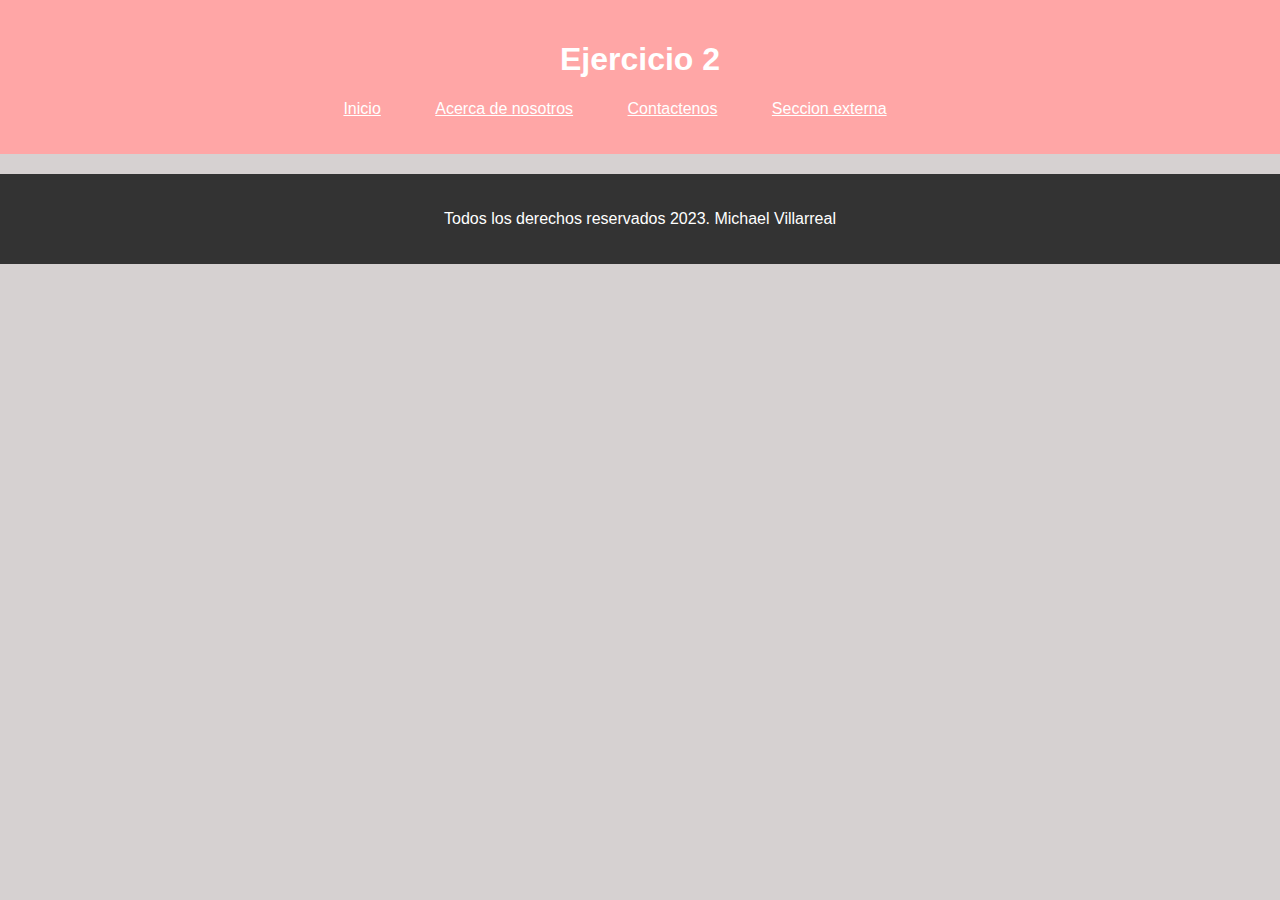
==== seccion.html @ 89f88b21 "lol" ====
<!DOCTYPE html>
<!DOCTYPE html>
<html>
	<head>

		<meta charset="utf-8"><!--utf-8 es para habla hispana (español)-->
		<meta name="descrption" content="Proyecto en HTML">
		<!--<meta name="viewport" content="width=device-width, initial-scale=1">-->
		<meta property="og:image" content="https://www.ute.edu.ec/wp-content/uploads/2022/10/logo-ute-wp.png" />
		<title>PROYECTO EN HTML-Ejercicio 2 en HTML</title>
		<link rel="stylesheet" type="text/css" href="recursos\css\estilos.css">

	</head>

	<body>
		<header>

			<h1 >Ejercicio 2</h1>

			<nav>
				<ul >
					<li><!--Lista-->
						<a id="menu-Prinicpal" href="index.html">Inicio</a>
					</li>
					<li><!--Lista-->
						<a id="menu-Prinicpal" href="index.html/#acerca">Acerca de nosotros</a>
					</li>
					<li><!--Lista-->
						<a id="menu-Prinicpal" href="index.html/#contacto">Contactenos</a>
					</li>
					<li><!--Lista-->
						<a id="menu-Prinicpal" href="seccion.html">Seccion externa</a>
					</li>
				</ul>
			</nav>
		</header>

		<main>

		</main>

		<footer>
			<p>Todos los derechos reservados 2023. Michael Villarreal</p>
		</footer>
	</body>

</html>
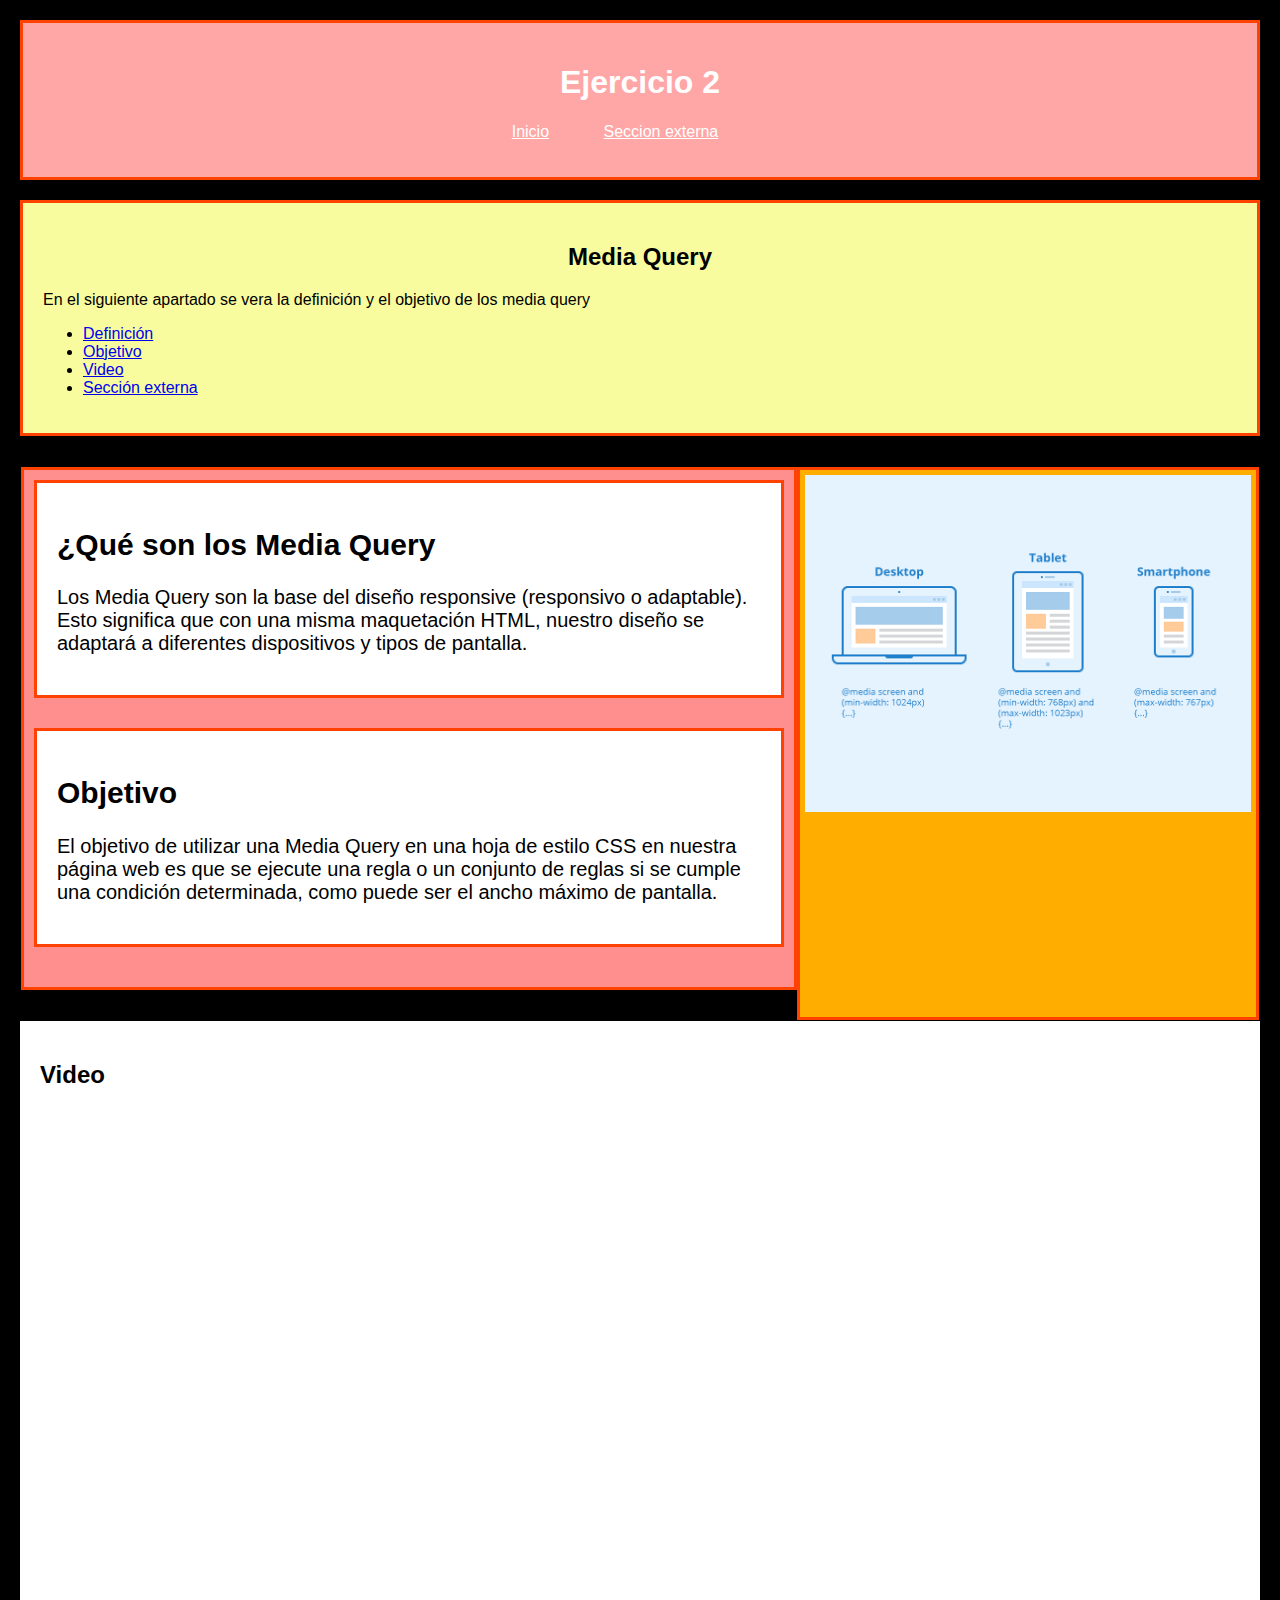
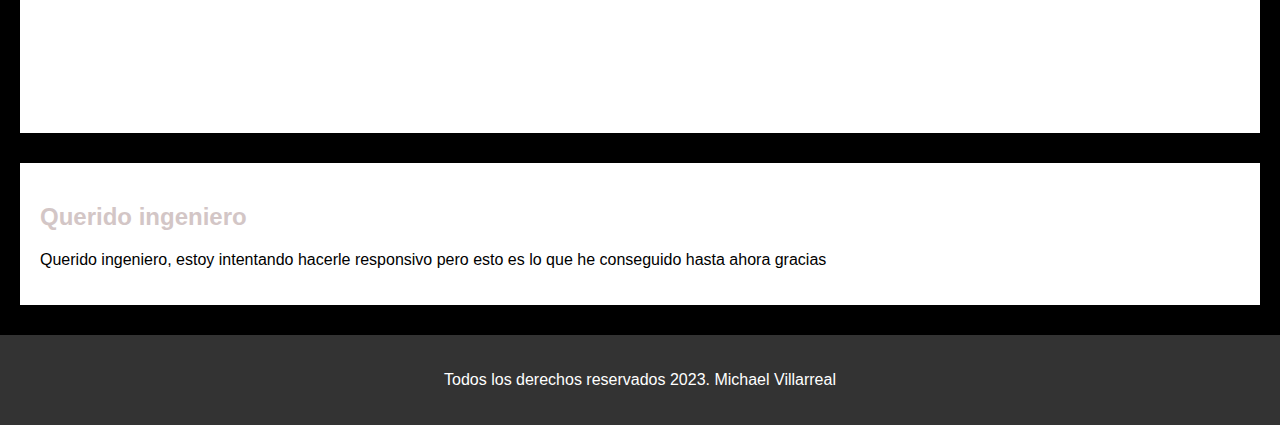
==== commit fe779322: "Media Query" ====
--- a/seccion.html
+++ b/seccion.html
@@ -7,28 +7,23 @@
 		<meta name="descrption" content="Proyecto en HTML">
 		<!--<meta name="viewport" content="width=device-width, initial-scale=1">-->
 		<meta property="og:image" content="https://www.ute.edu.ec/wp-content/uploads/2022/10/logo-ute-wp.png" />
+		<meta name="viewport" content="width=device-width, initial-scale=1.0"><!--Esto es para que se adapte a un celular-->
 		<title>PROYECTO EN HTML-Ejercicio 2 en HTML</title>
 		<link rel="stylesheet" type="text/css" href="recursos\css\estilos.css">
 
 	</head>
 
-	<body>
-		<header>
+	<body style="background-color: black;">
+		<header style="border: 3px solid #FF4200; margin: 20px; padding: 20px;">
 
-			<h1 >Ejercicio 2</h1>
+			<h1>Ejercicio 2</h1>
 
 			<nav>
-				<ul >
-					<li><!--Lista-->
+				<ul id="link-menu-ul">
+					<li id="link-menu-li"><!--Lista-->
 						<a id="menu-Prinicpal" href="index.html">Inicio</a>
 					</li>
-					<li><!--Lista-->
-						<a id="menu-Prinicpal" href="index.html/#acerca">Acerca de nosotros</a>
-					</li>
-					<li><!--Lista-->
-						<a id="menu-Prinicpal" href="index.html/#contacto">Contactenos</a>
-					</li>
-					<li><!--Lista-->
+					<li id="link-menu-li"><!--Lista-->
 						<a id="menu-Prinicpal" href="seccion.html">Seccion externa</a>
 					</li>
 				</ul>
@@ -36,6 +31,62 @@
 		</header>
 
 		<main>
+			<nav>
+				<section class="nav">
+					<h2 class="seccion-h2">Media Query</h2>
+					<p style="text-align: left;">En el siguiente apartado se vera la definición y el objetivo de los media query</p>
+					<nav>
+						<ul style="text-align: left">
+							<li><!--Lista-->
+								<a class="menu-seccion" href="#definición">Definición</a>
+							</li>
+							<li><!--Lista-->
+								<a class="menu-seccion" href="#objetivo">Objetivo</a>
+							</li>
+
+							<li><!--Lista-->
+								<a class="menu-seccion" href="#video">Video</a>
+							</li>
+							<li><!--Lista-->
+								<a class="menu-seccion" href="seccion.html">Sección externa</a>
+							</li>
+						</ul>
+					</nav>
+				</section>
+			</nav>
+			<div class="divseccion">
+				<section class="seccion">
+					<section id="definición">
+						<article>
+							<h2 class="seccion-h2">¿Qué son los Media Query</h2>
+							<p>Los Media Query son la base del diseño responsive (responsivo o adaptable). Esto significa que con una misma maquetación HTML, nuestro diseño se adaptará a diferentes dispositivos y tipos de pantalla.</p>
+						</article>
+					</section>
+					<section id="objetivo">
+						<article>
+							<h2 class="seccion-h2">Objetivo</h2>
+							<p>El objetivo de utilizar una Media Query en una hoja de estilo CSS en nuestra página web es que se ejecute una regla o un conjunto de reglas si se cumple una condición determinada, como puede ser el ancho máximo de pantalla.</p>
+						</article>
+					</section>
+				</section>
+				<aside class="seccionas">
+					<img id="imagsec" src="recursos\imagenes\media-Query.png" alt="Descripcion de la imagen">
+				</aside>
+			</div>
+
+			<div>
+				<section id="video">
+					<h2 class="seccion-h2">Video</h2>
+					<iframe width="853" height="480" src="https://www.youtube.com/embed/yneuaVjotO8" title="Aprende Media Queries en CSS | Responsive Design" frameborder="0" allow="accelerometer; autoplay; clipboard-write; encrypted-media; gyroscope; picture-in-picture; web-share" allowfullscreen></iframe>
+				</section>
+			</div>
+
+			<div>
+				<section>
+					<h2>Querido ingeniero</h2>
+					<p>Querido ingeniero, estoy intentando hacerle responsivo pero esto es lo que he conseguido hasta ahora gracias</p>
+				</section>
+			</div>
 
 		</main>
 
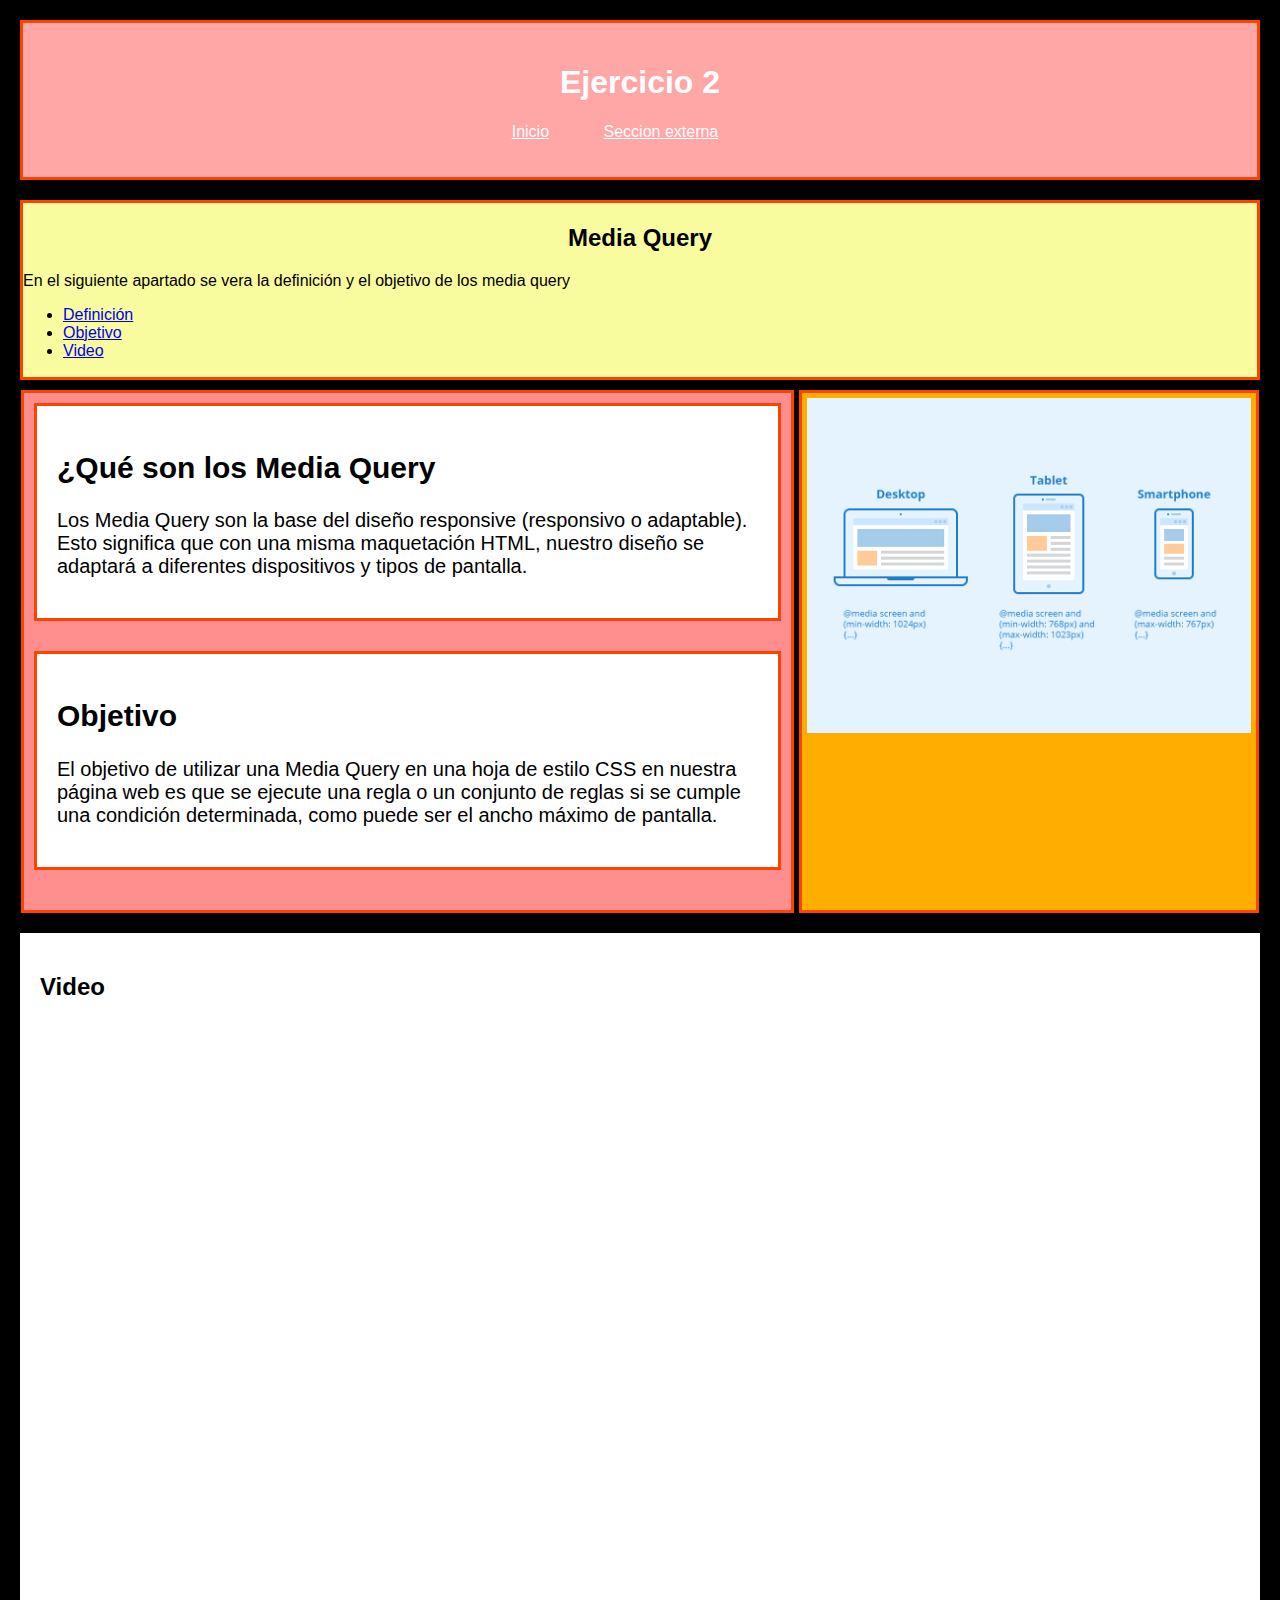
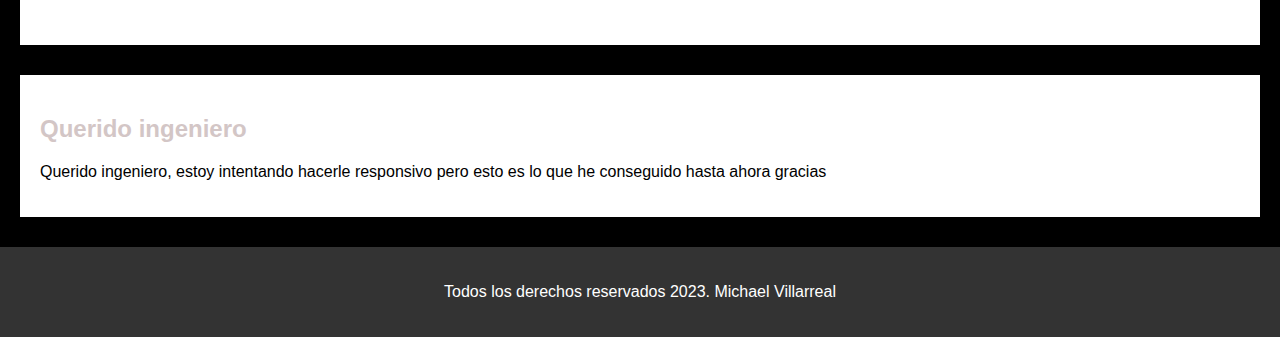
==== commit 325589a6: "logo ico" ====
--- a/seccion.html
+++ b/seccion.html
@@ -10,6 +10,7 @@
 		<meta name="viewport" content="width=device-width, initial-scale=1.0"><!--Esto es para que se adapte a un celular-->
 		<title>PROYECTO EN HTML-Ejercicio 2 en HTML</title>
 		<link rel="stylesheet" type="text/css" href="recursos\css\estilos.css">
+		<link rel="icon" href="recursos\imagenes\logo.ico">
 
 	</head>
 
@@ -47,9 +48,6 @@
 							<li><!--Lista-->
 								<a class="menu-seccion" href="#video">Video</a>
 							</li>
-							<li><!--Lista-->
-								<a class="menu-seccion" href="seccion.html">Sección externa</a>
-							</li>
 						</ul>
 					</nav>
 				</section>
@@ -69,9 +67,13 @@
 						</article>
 					</section>
 				</section>
-				<aside class="seccionas">
+				<aside  class="seccionas">
 					<img id="imagsec" src="recursos\imagenes\media-Query.png" alt="Descripcion de la imagen">
+					<!--<img id="imagsec" src="recursos\imagenes\media-Query2.jpg" alt="Descripcion de la imagen">-->
 				</aside>
+				<!--<aside style="display: none;" class="seccionas2">
+					<img id="imagsec" src="recursos\imagenes\media-Query2.jpg" alt="Descripcion de la imagen">
+				</aside>-->
 			</div>
 
 			<div>
